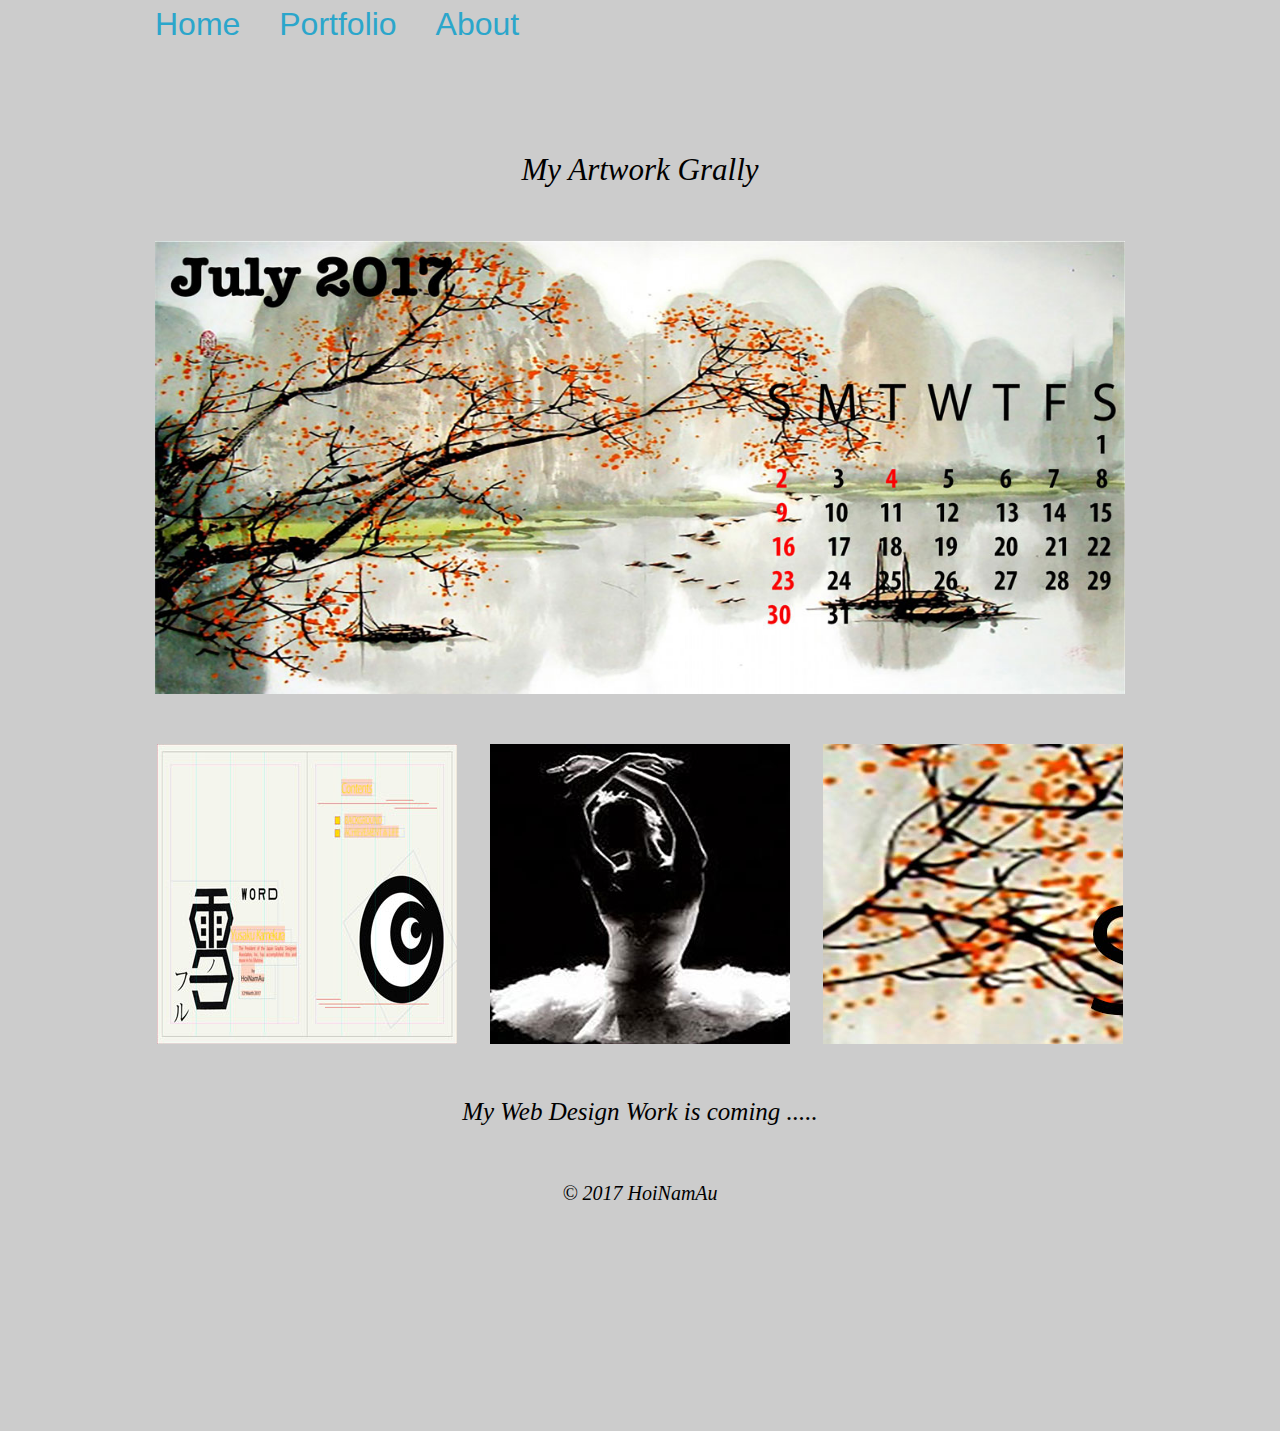
==== artwork_3.html @ aaef713f "update" ====
<!doctype html>
<html class="no-js" lang="en" dir="ltr">

<head>
  <title>HoinamAu's Portfolio Page</title>
  <meta charset="utf-8">
  <meta http-equiv="x-ua-compatible" content="ie=edge">
  <meta name="description" content="hoi homepage">
  <meta name="author" content="hoinam">
  <meta name="keywords" content="HTML, CSS, XML, XHTML, JavaScript">
  <meta http-equiv="refresh" content="60">
  <meta name="viewport" content="width=device-width, initial-scale=1.0">
  <link href="https://fonts.googleapis.com/css?family=Alfa+Slab+One" rel="stylesheet">
  <link rel="stylesheet" href="css/foundation.css">
  <link rel="stylesheet" href="css/app.css">
  <link rel="shortcut icon" href="image/favicon.ico" type="image/x-icon">
  <link rel="icon" href="/favicon.ico" type="image/x-icon">
  <!--[if lt IE 9]>
  <script>src="http://html5shiv.googlecode.com/svn/trunk/html5.js"></script><![endif]-->

  <style media="screen">
  body {
      background-image: url("image/p1/bakcg_p.jpg");
      background-color: #cccccc;
         background-repeat:repeat-y;
      　　 background-repeat:repeat-x;
      　　 background-repeat:no-repeat;
           background-size: cover;
           background-position: center;
           background-attachment: fixed;
  }
  </style>
</head>


  <header class="row"><!-- GLOBAL NAV -->
    <div class="wrapper">
      <div class="column large-4 medium-4 nav">
        <a href="index.html">Home</a>
    </div>
      <div class="column large-4  medium-4 nav">
        <a href="pro.html">Portfolio</a>

      </div>
        <div class="column large-4  medium-4 nav">
            <a href="about.html">About</a>
  </div>
  </header>

<body>


<h3>My Artwork Grally</h3>

<div class="row photo">
  <figure class="columns small-12">
<a href="artwork3.html" target="_blank">
<img data-interchange="
[image/p1/artwork_3_sm.jpg, small],
[image/p1/artwork_3_mid.jpg, medium],
[image/p1/artwork_3_lg.jpg, large]"></a>
</figure>
</div>
<div class="row">
<div class="column large-4 medium-4 tm">
<a href="pro.html"><img src="image/p1/artwork_1_tm.jpg" ></a>
</div>
<div class="column large-4  medium-4 tm ">
  <a href="artwork_2.html"><img src="image/p1/artwork_2_tm.jpg" ></a>

</div>
  <div class="column large-4  medium-4 tm">
      <a href="artwork_3.html" > <img src="image/p1/artwork_3_tm.jpg" ></a>
    </div>
  </div>
<h4> My Web Design Work is coming .....</h4>

    <footer>
    <h5>&copy; 2017 HoiNamAu</h5>
    </footer>
<br>
<br>
<br>
<br>
<br>
<br>
<br>
<br>
<br>
<script language="JavaScript">
    var myDate = new Date();
    /* hour is before noon */
    if ( myDate.getHours() < 12 )
    {
        document.getElementById('greeting').innerHTML = "Good Morning!";
    }
    else  /* Hour is from noon to 5pm (actually to 5:59 pm) */
    if ( myDate.getHours() >= 12 && myDate.getHours() <= 17 )
    {
        document.getElementById('greeting').innerHTML = "Good Afternoon!";
    }
    else  /* the hour is after 5pm, so it is between 6pm and midnight */
    if ( myDate.getHours() > 17 && myDate.getHours() <= 24 )
    {
       document.getElementById('greeting').innerHTML = "Good Evening!";
    }
    else  /* the hour is not between 0 and 24, so something is wrong */
    {
        document.getElementById('greeting').innerHTML = "I'm not sure what time it is!";
    }
    /* remove the following in your live script. It is for testing */
    document.write("<br /><br /> The hour is: ")
    document.write( myDate.getHours() );
    </script>

<script src="js/vendor/jquery.js"></script>
<script src="js/vendor/what-input.js"></script>
<script src="js/vendor/foundation.js"></script>
<script src="js/app.js"></script>
</body>
</html>
---- css/app.css ----
/*this is  my stylesheet for the homepage */

.nav{
display: inline;
margin-top: 5px;
text-align:center;
margin-bottom: 50px;
font-size: 200%

}


.tm{
  text-align:center;

  margin-bottom: auto;
}
.photo{
  text-align:center;
  margin-bottom: 50px;
  margin-top: 50px;

}



h1{
    font-family: 'Bangers', cursive;
    color:white;

    font-size: 500%;
    margin-bottom: 50px;
    text-align:center;
    font-style: italic;
  text-shadow: 2px 2px 2px pink;

  }
  h2{
    font-family: 'Bangers', cursive;
    color:white;
    font-style: italic;
  text-shadow:  pink;
  }
h3{
    font-family: 'Bangers', cursive;
    color:black;
    font-style: italic;
  text-shadow:  pink;
    text-align:center;
    margin-top: 100px;
  }
  h4{
    margin-top: 50px;
    font-family: 'Bangers', cursive;
    color:black;
    font-style: italic;
    text-align:center;
    text-shadow:  pink;
  }
h5{
    margin-top: 50px;
    font-family: 'Bangers', cursive;
    color:black;
    font-style: italic;
  text-shadow:  pink;
  }
h6{

  margin-top: 50px;
  font-family: 'Bangers', cursive;
  color:black;
  font-style: italic;
text-shadow:  pink;
}
  img{
    border:5px solid white;
  }
/*header style */


p{
  font-family: 'Bangers', cursive;
  color:black;
  font-size:150%

}

/*table of contents style */

/*main body style */

/*footer style */
footer{
  text-align:center;
}
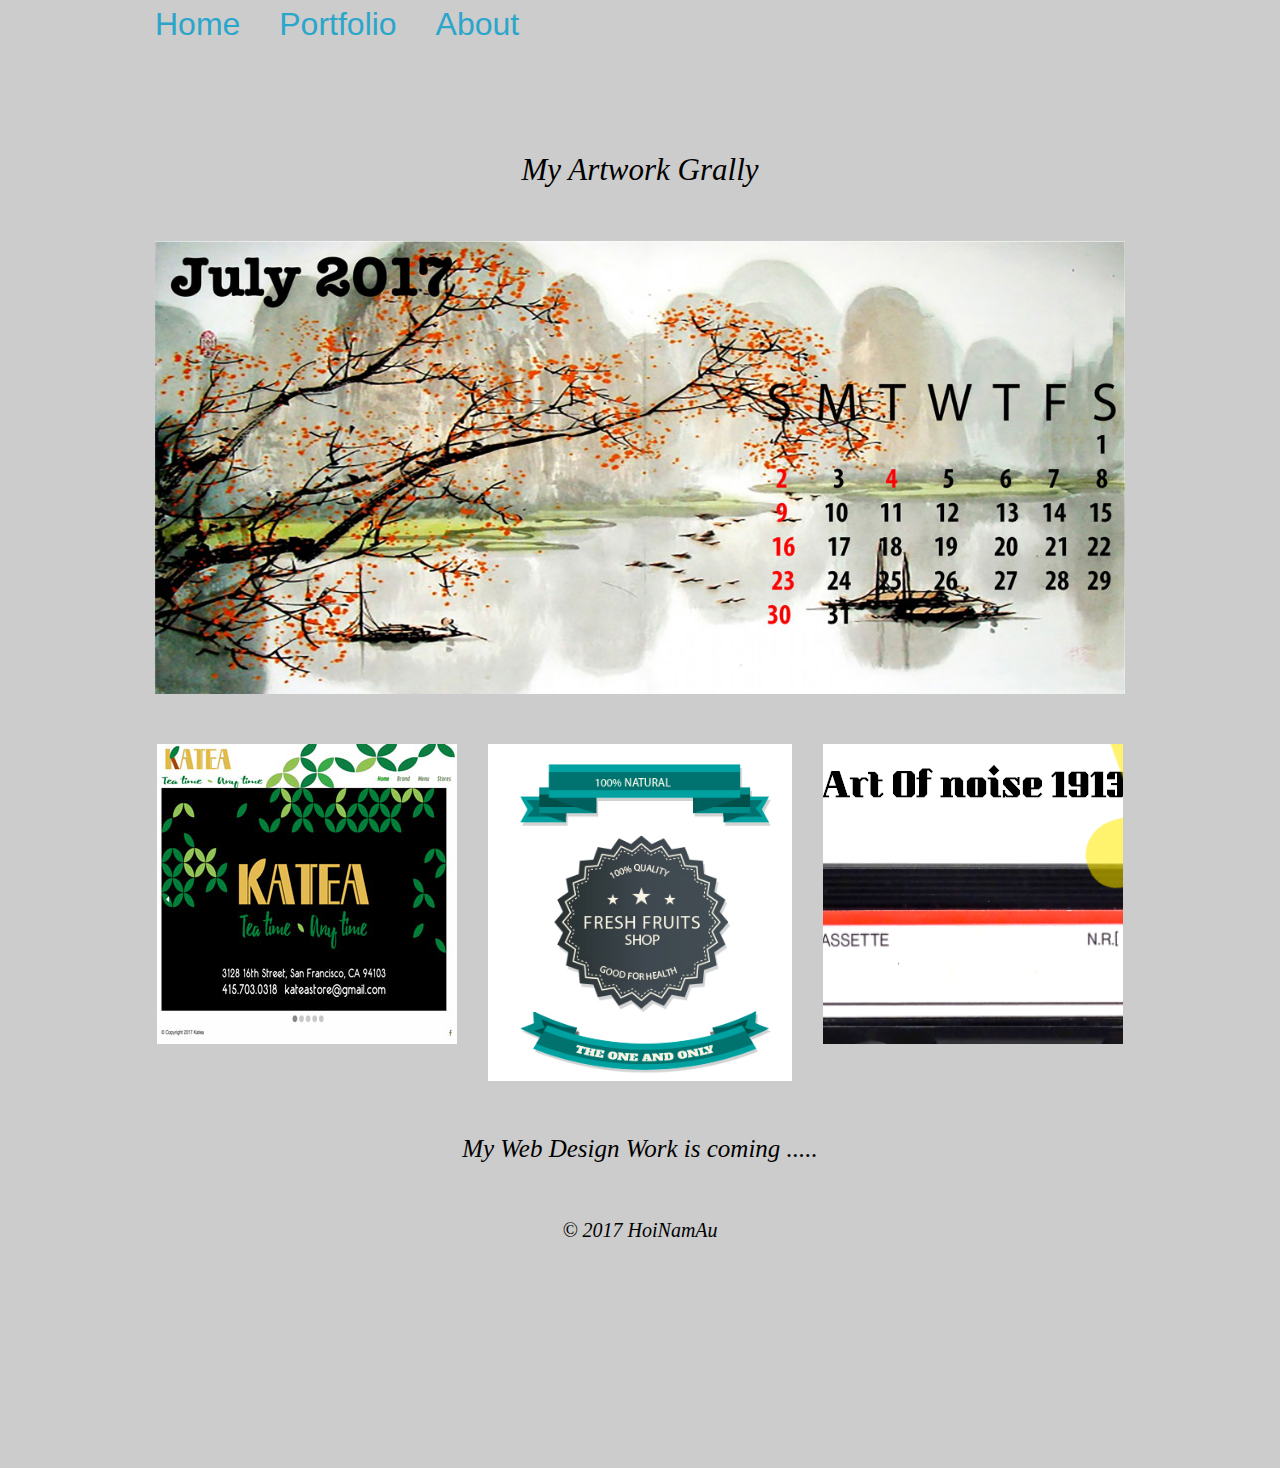
==== commit a31ae606: "Update artwork_3.html" ====
--- a/artwork_3.html
+++ b/artwork_3.html
@@ -62,15 +62,16 @@
 </figure>
 </div>
 <div class="row">
+
 <div class="column large-4 medium-4 tm">
-<a href="pro.html"><img src="image/p1/artwork_1_tm.jpg" ></a>
+<a href="re-design 3/index.html" target="_blank"><img src="image/p1/artwork_1_tm.jpg" ></a>
 </div>
 <div class="column large-4  medium-4 tm ">
-  <a href="artwork_2.html"><img src="image/p1/artwork_2_tm.jpg" ></a>
+  <a href="longscroll/index.html"><img src="image/p1/artwork_3_tm.jpg"></a>
 
 </div>
   <div class="column large-4  medium-4 tm">
-      <a href="artwork_3.html" > <img src="image/p1/artwork_3_tm.jpg" ></a>
+      <a href="animation/index.html" > <img src="image/p1/artwork_2_sm.jpg" ></a>
     </div>
   </div>
 <h4> My Web Design Work is coming .....</h4>
